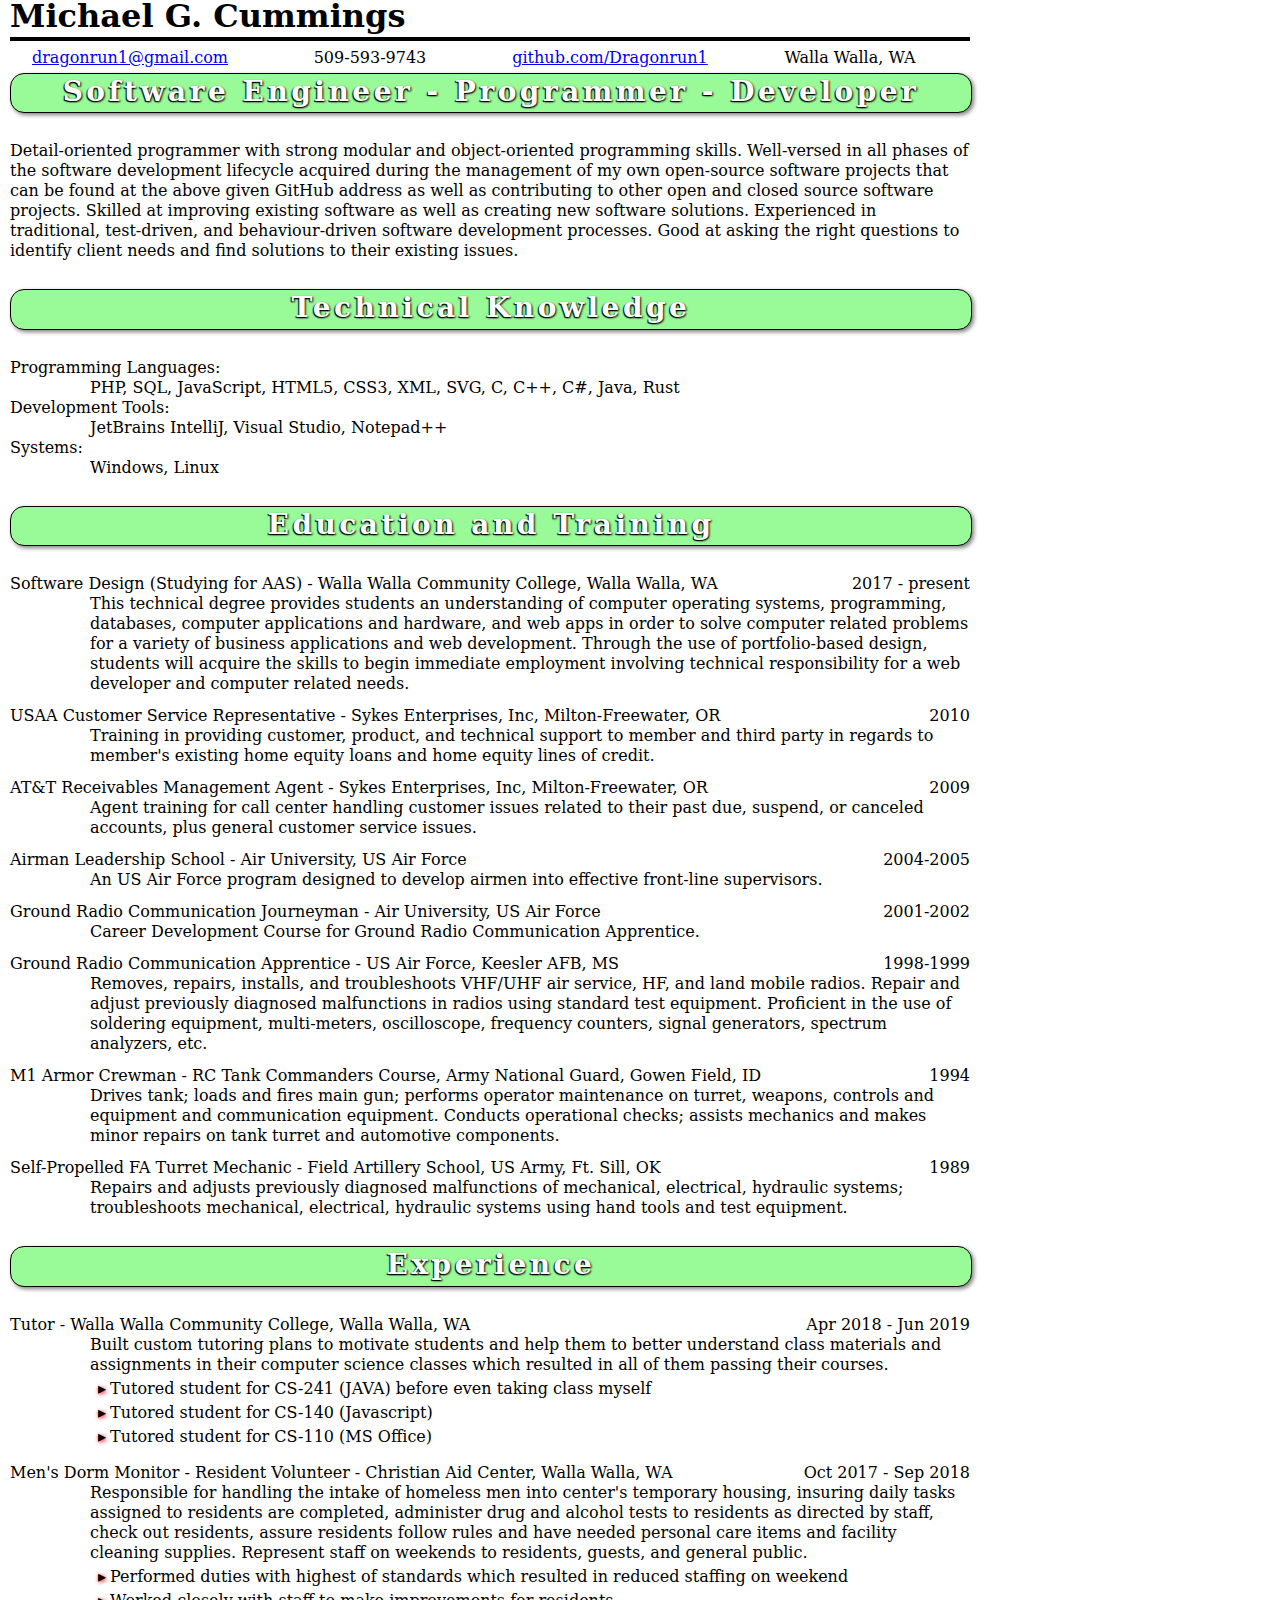
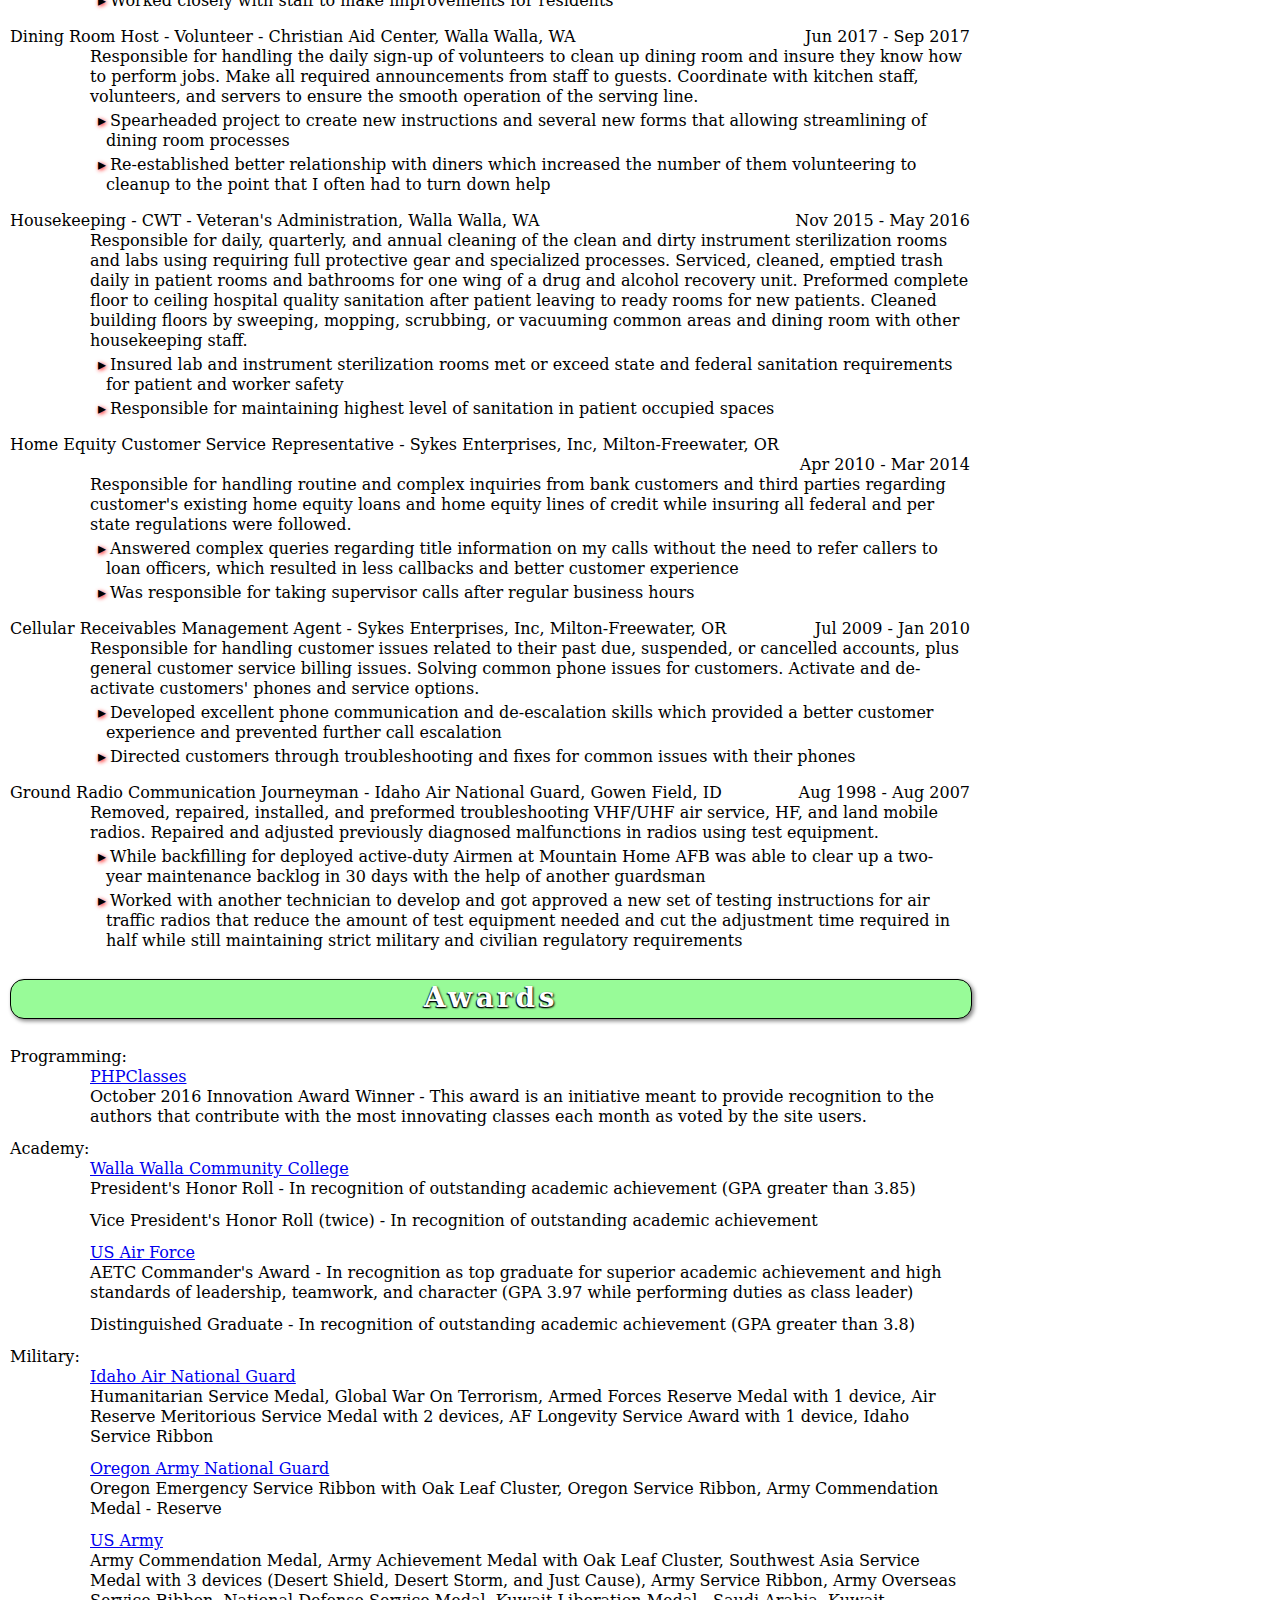
==== index.html @ c1f7b1d6 "Format and grammarly fixes." ====
<!DOCTYPE html>
<html lang="en">
<head>
    <meta charset="utf-8"/>
    <title>Resume - Michael Cummings - Software Developer</title>
    <link href="css/reset.css" rel="stylesheet"/>
    <link href="css/text.css" rel="stylesheet"/>
    <link href="css/960.css" rel="stylesheet"/>
    <link href="css/resume.css" rel="stylesheet"/>
    <link href="css/print.css" media="print" rel="stylesheet"/>
    <link href="css/test.css" rel="stylesheet">
</head>
<body class="container_12 grid_12">
<article class="software_developer">
    <header class="contact">
        <div class="vcard" id="hcard-michael-g-cummings">
            <h1 class="fn n">
                <span class="given-name">Michael</span>
                <span class="additional-name">G.</span>
                <span class="family-name">Cummings</span>
            </h1>
            <hr/>
            <p>
                <span class="grid_3 email"><a href="mailto:dragonrun1@gmail.com">dragonrun1@gmail.com</a></span>
                <span class="grid_3 tel">509-593-9743</span>
                <span class="grid_3 url"><a href="https://github.com/Dragonrun1">github.com/Dragonrun1</a></span>
                <span class="grid_3 adr">
                    <span class="locality">Walla Walla</span>, <span class="region">WA</span>
                </span>
            </p>
        </div>
    </header>
    <section class="job">
        <h2> Software Engineer - Programmer - Developer </h2>
        <p>
            Detail-oriented programmer with strong modular and object-oriented programming skills. Well-versed in all
            phases of the software development lifecycle acquired during the management of my own open-source software
            projects that can be found at the above given GitHub address as well as contributing to other open and
            closed source software projects.
            Skilled at improving existing software as well as creating new software solutions.
            Experienced in traditional, test-driven, and behaviour-driven software development processes.
            Good at asking the right questions to identify client needs and find solutions to their existing issues.
        </p>
    </section>
    <section class="summary">
        <h2>Technical Knowledge</h2>
        <dl>
            <dt>Programming Languages:</dt>
            <dd class="prefix_1">PHP, SQL, JavaScript, HTML5, CSS3, XML, SVG, C, C++, C#, Java, Rust</dd>
            <dt>Development Tools:</dt>
            <dd class="prefix_1">JetBrains IntelliJ, Visual Studio, Notepad++</dd>
            <dt>Systems:</dt>
            <dd class="prefix_1">Windows, Linux</dd>
        </dl>
    </section>
    <section class="education">
        <h2> Education and Training </h2>
        <dl>
            <dt class="course_title">Software Design (Studying for AAS) -
                <span class="vcard">
                    <span class="fn org">Walla Walla Community College</span>,
                    <span class="adr">
                        <span class="locality">Walla Walla</span>, <span class="region">WA</span>
                    </span>
                </span>
                <span class="time_frame">2017 - present</span>
            </dt>
            <dd class="prefix_1">This technical degree provides students an understanding of computer operating systems,
                programming, databases, computer applications and hardware, and web apps in order to solve computer
                related problems for a variety of business applications and web development.
                Through the use of portfolio-based design, students will acquire the skills to begin immediate
                employment involving technical responsibility for a web developer and computer related needs.
            </dd>
            <dt class="course_title">USAA Customer Service Representative -
                <span class="vcard">
                    <span class="fn org">Sykes Enterprises, Inc</span>,
                    <span class="adr">
                        <span class="locality">Milton-Freewater</span>, <span class="region">OR</span>
                    </span>
                </span>
                <span class="time_frame">2010</span>
            </dt>
            <dd class="prefix_1">Training in providing customer, product, and technical support to member and third
                party in regards to member's existing home equity loans and home equity lines of credit.
            </dd>
            <dt class="course_title">AT&amp;T Receivables Management Agent -
                <span class="vcard">
                    <span class="fn org">Sykes Enterprises, Inc</span>,
                    <span class="adr">
                        <span class="locality">Milton-Freewater</span>, <span class="region">OR</span>
                    </span>
                </span>
                <span class="time_frame">2009</span>
            </dt>
            <dd class="prefix_1">Agent training for call center handling customer issues related to their past due,
                suspend, or canceled accounts, plus general customer service issues.
            </dd>
            <dt class="course_title">Airman Leadership School -
                <span class="vcard">
                    <span class="fn org"><span class="organization-unit">Air University</span>,
                        <span class="organization-name">US Air Force</span></span>
                </span>
                <span class="time_frame">2004-2005</span>
            </dt>
            <dd class="prefix_1">An US Air Force program designed to develop airmen into effective front-line
                supervisors.
            </dd>
            <dt class="course_title">Ground Radio Communication Journeyman -
                <span class="vcard">
                    <span class="fn org"><span class="organization-unit">Air University</span>,
                        <span class="organization-name">US Air Force</span>
                    </span>
                </span>
                <span class="time_frame">2001-2002</span>
            </dt>
            <dd class="prefix_1">Career Development Course for Ground Radio Communication Apprentice.</dd>
            <dt class="course_title">Ground Radio Communication Apprentice -
                <span class="vcard">
                    <span class="fn org">
                        <span class="organization-name">US Air Force</span>,
                    </span>
                    <span class="adr">
                        <span class="locality">Keesler AFB</span>, <span class="region">MS</span>
                    </span>
                </span>
                <span class="time_frame">1998-1999</span>
            </dt>
            <dd class="prefix_1">Removes, repairs, installs, and troubleshoots VHF/UHF air service, HF, and land mobile
                radios. Repair and adjust previously diagnosed malfunctions in radios using standard test equipment.
                Proficient in the use of soldering equipment, multi-meters, oscilloscope, frequency counters, signal
                generators, spectrum analyzers, etc.
            </dd>
            <dt class="course_title">M1 Armor Crewman -
                <span class="vcard">
                    <span class="fn org">
                        <span class="organization-unit">RC Tank Commanders Course</span>,
                        <span class="organization-name">Army National Guard</span>,
                    </span>
                    <span class="adr">
                        <span class="locality">Gowen Field</span>, <span class="region">ID</span>
                    </span>
                </span>
                <span class="time_frame">1994</span>
            </dt>
            <dd class="prefix_1">Drives tank; loads and fires main gun; performs operator maintenance on turret,
                weapons, controls and equipment and communication equipment.
                Conducts operational checks; assists mechanics and makes minor repairs on tank turret and automotive
                components.
            </dd>
            <dt class="course_title">Self-Propelled FA Turret Mechanic -
                <span class="vcard">
                    <span class="fn org">
                        <span class="organization-unit">Field Artillery School</span>,
                        <span class="organization-name">US Army</span>,
                    </span>
                    <span class="adr">
                        <span class="locality">Ft. Sill</span>, <span class="region">OK</span>
                    </span>
                </span>
                <span class="time_frame">1989</span>
            </dt>
            <dd class="prefix_1">Repairs and adjusts previously diagnosed malfunctions of mechanical, electrical,
                hydraulic systems; troubleshoots mechanical, electrical, hydraulic systems using hand tools and test
                equipment.
            </dd>
        </dl>
    </section>
    <section class="experience">
        <h2> Experience </h2>
        <dl>
            <dt class="job_title">Tutor -
                <span class="vcard">
                    <span class="fn org">Walla Walla Community College</span>,
                    <span class="adr">
                        <span class="locality">Walla Walla</span>, <span class="region">WA</span>
                    </span>
                </span>
                <span class="time_frame">Apr 2018 - Jun 2019</span></dt>
            <dd class="prefix_1">Built custom tutoring plans to motivate students and help them to better
                understand class materials and assignments in their computer science classes which resulted in all of
                them passing their courses.
                <ul>
                    <li>Tutored student for CS-241 (JAVA) before even taking class myself</li>
                    <li>Tutored student for CS-140 (Javascript)</li>
                    <li>Tutored student for CS-110 (MS Office)</li>
                </ul>
            </dd>
            <dt class="job_title">Men's Dorm Monitor - Resident Volunteer -
                <span class="vcard">
                    <span class="fn org">Christian Aid Center</span>,
                    <span class="adr">
                        <span class="locality">Walla Walla</span>, <span class="region">WA</span>
                    </span>
                </span>
                <span class="time_frame">Oct 2017 - Sep 2018</span></dt>
            <dd class="prefix_1">Responsible for handling the intake of homeless men into center's temporary housing,
                insuring daily tasks assigned to residents are completed, administer drug and alcohol tests to residents
                as directed by staff, check out residents, assure residents follow rules and have needed personal care
                items and facility cleaning supplies.
                Represent staff on weekends to residents, guests, and general public.
                <ul>
                    <li>Performed duties with highest of standards which resulted in reduced staffing on weekend</li>
                    <li>Worked closely with staff to make improvements for residents</li>
                </ul>
            </dd>
            <dt class="job_title">Dining Room Host - Volunteer -
                <span class="vcard">
                    <span class="fn org">Christian Aid Center</span>,
                    <span class="adr">
                        <span class="locality">Walla Walla</span>, <span class="region">WA</span>
                    </span>
                </span>
                <span class="time_frame">Jun 2017 - Sep 2017</span></dt>
            <dd class="prefix_1">Responsible for handling the daily sign-up of volunteers to clean up dining room and
                insure they know how to perform jobs.
                Make all required announcements from staff to guests.
                Coordinate with kitchen staff, volunteers, and servers to ensure the smooth operation of the serving
                line.
                <ul>
                    <li>Spearheaded project to create new instructions and several new forms that allowing streamlining
                        of dining room processes
                    </li>
                    <li>Re-established better relationship with diners which increased the number of them volunteering
                        to cleanup to the point that I often had to turn down help
                    </li>
                </ul>
            </dd>
            <dt class="job_title">Housekeeping - CWT -
                <span class="vcard">
                    <span class="fn org">Veteran's Administration</span>,
                    <span class="adr">
                        <span class="locality">Walla Walla</span>, <span class="region">WA</span>
                    </span>
                </span>
                <span class="time_frame">Nov 2015 - May 2016</span></dt>
            <dd class="prefix_1">
                Responsible for daily, quarterly, and annual cleaning of the clean and dirty instrument
                sterilization rooms and labs using requiring full protective gear and specialized processes.
                Serviced, cleaned, emptied trash daily in patient rooms and bathrooms for one wing of a drug and alcohol
                recovery unit.
                Preformed complete floor to ceiling hospital quality sanitation after patient leaving to ready rooms for
                new patients.
                Cleaned building floors by sweeping, mopping, scrubbing, or vacuuming common areas and dining room with
                other housekeeping staff.
                <ul>
                    <li>Insured lab and instrument sterilization rooms met or exceed state and federal sanitation
                        requirements for patient and worker safety
                    </li>
                    <li>Responsible for maintaining highest level of sanitation in patient occupied spaces</li>
                </ul>
            </dd>
            <dt class="job_title">Home Equity Customer Service Representative -
                <span class="vcard">
                    <span class="fn org">Sykes Enterprises, Inc</span>,
                    <span class="adr">
                        <span class="locality">Milton-Freewater</span>, <span class="region">OR</span>
                    </span>
                </span>
                <span class="time_frame">Apr 2010 - Mar 2014</span></dt>
            <dd class="prefix_1">Responsible for handling routine and complex inquiries from bank customers and third
                parties regarding customer's existing home equity loans and home equity lines of credit while insuring
                all federal and per state regulations were followed.
                <ul>
                    <li>Answered complex queries regarding title information on my calls without the need to refer
                        callers to loan officers, which resulted in less callbacks and better customer experience
                    </li>
                    <li>Was responsible for taking supervisor calls after regular business hours
                    </li>
                </ul>
            </dd>
            <dt class="job_title">Cellular Receivables Management Agent -
                <span class="vcard">
                    <span class="fn org">Sykes Enterprises, Inc</span>,
                    <span class="adr">
                        <span class="locality">Milton-Freewater</span>, <span class="region">OR</span>
                    </span>
                </span>
                <span class="time_frame">Jul 2009 - Jan 2010</span></dt>
            <dd class="prefix_1">Responsible for handling customer issues related to their past due, suspended, or
                cancelled accounts, plus general customer service billing issues.
                Solving common phone issues for customers.
                Activate and de-activate customers' phones and service options.
                <ul>
                    <li>Developed excellent phone communication and de-escalation skills which provided a better
                        customer experience and prevented further call escalation
                    </li>
                    <li>Directed customers through troubleshooting and fixes for common issues with their phones</li>
                </ul>
            </dd>
            <dt class="job_title">Ground Radio Communication Journeyman -
                <span class="vcard">
                    <span class="fn org">Idaho Air National Guard</span>,
                    <span class="adr">
                        <span class="locality">Gowen Field</span>, <span class="region">ID</span>
                    </span>
                </span>
                <span class="time_frame">Aug 1998 - Aug 2007</span>
            </dt>
            <dd class="prefix_1">Removed, repaired, installed, and preformed troubleshooting VHF/UHF air service, HF,
                and land mobile radios.
                Repaired and adjusted previously diagnosed malfunctions in radios using test equipment.
                <ul>
                    <li>While backfilling for deployed active-duty Airmen at Mountain Home AFB was able to clear up a
                        two-year maintenance backlog in 30 days with the help of another guardsman
                    </li>
                    <li>Worked with another technician to develop and got approved a new set of testing instructions
                        for air traffic radios that reduce the amount of test equipment needed and cut the adjustment
                        time required in half while still maintaining strict military and civilian regulatory
                        requirements
                    </li>
                </ul>
            </dd>
        </dl>
    </section>
    <section class="awards">
        <h2> Awards </h2>
        <dl>
            <dt>Programming:</dt>
            <dd class="prefix_1">
                <dl>
                    <dt><a href="https://www.phpclasses.org/browse/author/944277.html">PHPClasses</a></dt>
                    <dd><span>October 2016 Innovation Award Winner</span> - This award is an initiative meant to provide
                        recognition to the authors that contribute with the most innovating classes each month as voted
                        by the site users.
                </dl>
            </dd>
            <dt>Academy:</dt>
            <dd class="prefix_1">
                <dl>
                    <dt><a href="https://www.wwcc.edu/">Walla Walla Community College</a></dt>
                    <dd><span>President's Honor Roll</span> - In recognition of outstanding academic achievement
                        (GPA greater than 3.85)
                    </dd>
                    <dd><span>Vice President's Honor Roll (twice)</span> - In recognition of outstanding academic
                        achievement
                    </dd>
                    <dt><a href="https://www.af.mil/">US Air Force</a></dt>
                    <dd><span>AETC Commander's Award</span> - In recognition as top graduate for superior academic
                        achievement and high standards of leadership, teamwork, and character (GPA 3.97 while performing
                        duties as class leader)
                    </dd>
                    <dd><span>Distinguished Graduate</span> - In recognition of outstanding academic achievement
                        (GPA greater than 3.8)
                    </dd>
                </dl>
            </dd>
            <dt>Military:</dt>
            <dd class="prefix_1">
                <dl>
                    <dt><a href="https://www.124thfighterwing.ang.af.mil/">Idaho Air National Guard</a></dt>
                    <dd>
                        Humanitarian Service Medal,
                        Global War On Terrorism,
                        Armed Forces Reserve Medal with 1 device,
                        Air Reserve Meritorious Service Medal with 2 devices,
                        AF Longevity Service Award with 1 device,
                        Idaho Service Ribbon
                    </dd>
                    <dt><a href="https://www.oregonarmyguard.com/">Oregon Army National Guard</a></dt>
                    <dd>
                        Oregon Emergency Service Ribbon with Oak Leaf Cluster,
                        Oregon Service Ribbon,
                        Army Commendation Medal - Reserve
                    </dd>
                    <dt><a href="https://www.army.mil/">US Army</a></dt>
                    <dd>
                        Army Commendation Medal,
                        Army Achievement Medal with Oak Leaf Cluster,
                        Southwest Asia Service Medal with 3 devices (Desert Shield, Desert Storm, and Just Cause),
                        Army Service Ribbon,
                        Army Overseas Service Ribbon,
                        National Defense Service Medal,
                        Kuwait Liberation Medal - Saudi Arabia,
                        Kuwait Liberation Medal - Kuwait
                    </dd>
                </dl>
            </dd>
        </dl>
    </section>
</article>
</body>
</html>
---- css/text.css ----
@charset "utf-8";
body, html {
    font-family: "DejaVu Serif", "Droid Serif", FreeSans, serif;
    font-size: 16px;
    line-height: 1.25;
}

pre,
code {
    font-family: "DejaVu Sans Mono", "Droid Sans Mono", Consolas, monospace;
}

hr {
    border: 0 solid #000000;
    border-top-width: .25em;
    clear: both;
    height: .25em;
}

/* `Headings
----------------------------------------------------------------------------------------------------*/
h1, h2, h3, h4, h5, h6 {
    font-weight: inherit;
    margin: 1em 0;
    text-align: center;
}

h1 {
    font-size: 2em;
    margin-top: 0;
}

h2 {
    font-size: 1.75em;
}

h3 {
    font-size: 1.5em;
}

h4 {
    font-size: 1.25em;
}

small, .font_small {
    font-size: 0.8em;
}

/* `Spacing
----------------------------------------------------------------------------------------------------*/
dl {
    display: block;
}

dt {
    clear: left;
}

ol {
    list-style: decimal;
}

ul {
    list-style: none;
}

li {
    margin-left: 2em;
    margin-right: 1em;
}

li:before {
    text-shadow: 1pt 1pt 4pt red;
}

p,
dl,
hr,
ol,
ul,
pre,
table,
address,
fieldset,
figure {
    margin-bottom: 1em;
}
---- css/960.css ----
/*
  960 Grid System ~ Core CSS.
  Learn more ~ http://960.gs/

  Licensed under GPL and MIT.
*/
/*
  Forces backgrounds to span full width,
  even if there is horizontal scrolling.
  Increase this if your layout is wider.

  Note: IE6 works fine without this fix.
*/
body {
    min-width: 960px;
}

/* `Container
----------------------------------------------------------------------------------------------------*/
.container_12 {
    margin-left: auto;
    margin-right: auto;
    width: 960px;
}

/* `Grid >> Global
----------------------------------------------------------------------------------------------------*/
.grid_1,
.grid_2,
.grid_3,
.grid_4,
.grid_5,
.grid_6,
.grid_7,
.grid_8,
.grid_9,
.grid_10,
.grid_11,
.grid_12 {
    display: inline;
    float: left;
    margin-left: 10px;
    margin-right: 10px;
}

.push_1, .pull_1,
.push_2, .pull_2,
.push_3, .pull_3,
.push_4, .pull_4,
.push_5, .pull_5,
.push_6, .pull_6,
.push_7, .pull_7,
.push_8, .pull_8,
.push_9, .pull_9,
.push_10, .pull_10,
.push_11, .pull_11 {
    position: relative;
}

/* `Grid >> Children (Alpha ~ First, Omega ~ Last)
----------------------------------------------------------------------------------------------------*/
.alpha {
    margin-left: 0;
}

.omega {
    margin-right: 0;
}

/* `Grid >> 12 Columns
----------------------------------------------------------------------------------------------------*/
.container_12 .grid_1 {
    width: 60px;
}

.container_12 .grid_2 {
    width: 140px;
}

.container_12 .grid_3 {
    width: 220px;
}

.container_12 .grid_4 {
    width: 300px;
}

.container_12 .grid_5 {
    width: 380px;
}

.container_12 .grid_6 {
    width: 460px;
}

.container_12 .grid_7 {
    width: 540px;
}

.container_12 .grid_8 {
    width: 620px;
}

.container_12 .grid_9 {
    width: 700px;
}

.container_12 .grid_10 {
    width: 780px;
}

.container_12 .grid_11 {
    width: 860px;
}

.container_12 .grid_12 {
    width: 940px;
}

/* `Prefix Extra Space >> 12 Columns
----------------------------------------------------------------------------------------------------*/
.container_12 .prefix_1 {
    padding-left: 80px;
}

.container_12 .prefix_2 {
    padding-left: 160px;
}

.container_12 .prefix_3 {
    padding-left: 240px;
}

.container_12 .prefix_4 {
    padding-left: 320px;
}

.container_12 .prefix_5 {
    padding-left: 400px;
}

.container_12 .prefix_6 {
    padding-left: 480px;
}

.container_12 .prefix_7 {
    padding-left: 560px;
}

.container_12 .prefix_8 {
    padding-left: 640px;
}

.container_12 .prefix_9 {
    padding-left: 720px;
}

.container_12 .prefix_10 {
    padding-left: 800px;
}

.container_12 .prefix_11 {
    padding-left: 880px;
}

/* `Suffix Extra Space >> 12 Columns
----------------------------------------------------------------------------------------------------*/
.container_12 .suffix_1 {
    padding-right: 80px;
}

.container_12 .suffix_2 {
    padding-right: 160px;
}

.container_12 .suffix_3 {
    padding-right: 240px;
}

.container_12 .suffix_4 {
    padding-right: 320px;
}

.container_12 .suffix_5 {
    padding-right: 400px;
}

.container_12 .suffix_6 {
    padding-right: 480px;
}

.container_12 .suffix_7 {
    padding-right: 560px;
}

.container_12 .suffix_8 {
    padding-right: 640px;
}

.container_12 .suffix_9 {
    padding-right: 720px;
}

.container_12 .suffix_10 {
    padding-right: 800px;
}

.container_12 .suffix_11 {
    padding-right: 880px;
}

/* `Push Space >> 12 Columns
----------------------------------------------------------------------------------------------------*/
.container_12 .push_1 {
    left: 80px;
}

.container_12 .push_2 {
    left: 160px;
}

.container_12 .push_3 {
    left: 240px;
}

.container_12 .push_4 {
    left: 320px;
}

.container_12 .push_5 {
    left: 400px;
}

.container_12 .push_6 {
    left: 480px;
}

.container_12 .push_7 {
    left: 560px;
}

.container_12 .push_8 {
    left: 640px;
}

.container_12 .push_9 {
    left: 720px;
}

.container_12 .push_10 {
    left: 800px;
}

.container_12 .push_11 {
    left: 880px;
}

/* `Pull Space >> 12 Columns
----------------------------------------------------------------------------------------------------*/
.container_12 .pull_1 {
    left: -80px;
}

.container_12 .pull_2 {
    left: -160px;
}

.container_12 .pull_3 {
    left: -240px;
}

.container_12 .pull_4 {
    left: -320px;
}

.container_12 .pull_5 {
    left: -400px;
}

.container_12 .pull_6 {
    left: -480px;
}

.container_12 .pull_7 {
    left: -560px;
}

.container_12 .pull_8 {
    left: -640px;
}

.container_12 .pull_9 {
    left: -720px;
}

.container_12 .pull_10 {
    left: -800px;
}

.container_12 .pull_11 {
    left: -880px;
}

/* `Clear Floated Elements
----------------------------------------------------------------------------------------------------*/
/* http://sonspring.com/journal/clearing-floats */
.clear {
    clear: both;
    display: block;
    height: 0;
    overflow: hidden;
    visibility: hidden;
    width: 0;
}

/* http://www.yuiblog.com/blog/2010/09/27/clearfix-reloaded-overflowhidden-demystified */
.clearfix:before,
.clearfix:after,
.container_12:before,
.container_12:after {
    content: '.';
    display: block;
    font-size: 0;
    height: 0;
    line-height: 0;
    overflow: hidden;
    visibility: hidden;
    width: 0;
}

.clearfix:after,
.container_12:after {
    clear: both;
}

/*
  The following zoom:1 rule is specifically for IE6 + IE7.
  Move to separate stylesheet if invalid CSS is a problem.
*/
.clearfix,
.container_12 {
    zoom: 1;
}
---- css/resume.css ----
.body {
    max-width: 960px;
}

.container_12 .signature {
    font-family: "Bathilda", "Script", cursive;
    font-size: 3em;
}

.container_12 h1 {
    font-weight: bold;
}

.container_12 h2, .container_12 h3 {
    background-color: palegreen;
    border: 1px solid black;
    border-radius: .5em;
    box-shadow: 2px 2px 4px grey;
    color: white;
    font-weight: bold;
    letter-spacing: .125em;
    padding: 0 0 .125em 0;
    text-shadow: 1px 1px 2px black, -1px 1px 1px black;
    width: 100%;
}

.container_12 .contact p span {
    display: inline-block;
    text-align: center;
}

.container_12 .awards dd, .container_12 .education dd {
    margin-bottom: .75em;
}

.container_12 .summary dd {
    display: inline;
}

.container_12 .contact h1 a {
    text-decoration: none;
}

.container_12 .contact h1 a:hover {
    text-decoration: underline;
}

.container_12 .contact h1 {
    line-height: 1em;
    margin-bottom: .15em;
    text-align: left;
}

.container_12 .contact hr {
    margin-bottom: .2em;
}

.container_12 .contact ul li {
    float: left;
    margin: 0;
}

.container_12 .contact ul {
    list-style-type: none;
    margin: 0;
}

.container_12 .contact {
    margin-bottom: 1em;
}

.container_12 .experience .time_frame, .container_12 .education .time_frame {
    float: right;
    text-align: right;
    width: 200px;
}

.container_12 .experience dd li, .container_12 .education dd li {
    margin-left: 1em;
    margin-top: .25em;
}

.container_12 .experience dd, .container_12 .awards dd, .container_12 .education dd {
    clear: both;
}

.container_12 .experience dl, .container_12 .awards dl {
    display: inline;
}

.container_12 .experience dt, .container_12 .awards dt {
    list-style: none;
}

.container_12 .references li {
    float: left;
    margin-bottom: .5em;
    margin-left: 1em;
    /*list-style: disc;*/
}

li:before {
    color: black;
    content: "\25B8";
    margin-left: -.5em;
    padding-right: .25em;
    text-shadow: 1px 1px 4px red;
}

.container_12 .references li:before {
    content: "";
    margin: 0;
    padding: 0;
}

.hidden {
    display: none;
}

h1 {
    text-align: center;
}
---- css/print.css ----
body, html {
    font-size: 10pt;
}

.container_12 {
    background-image: none;
}

.container_12 h1 {
    font-weight: bold;
}

.container_12 h1, .container_12 h2, .container_12 h3 {
    letter-spacing: .1em;
    width: 100%;
}

.container_12 h2, .container_12 h3 {
    border: .5pt solid black;
    text-shadow: 1pt 1pt 2pt black, -1pt 1pt 2pt black;
}

/*.container_12 .awards {*/
/*    page-break-before: always;*/
/*}*/
---- css/test.css ----
.container_16 {
    background-color: #fff;
    background-repeat: repeat-y;
    margin-bottom: 20px;
}

.container_12 {
    /*background-image: url(../img/12_col.gif);*/
    background-origin: content-box;
}
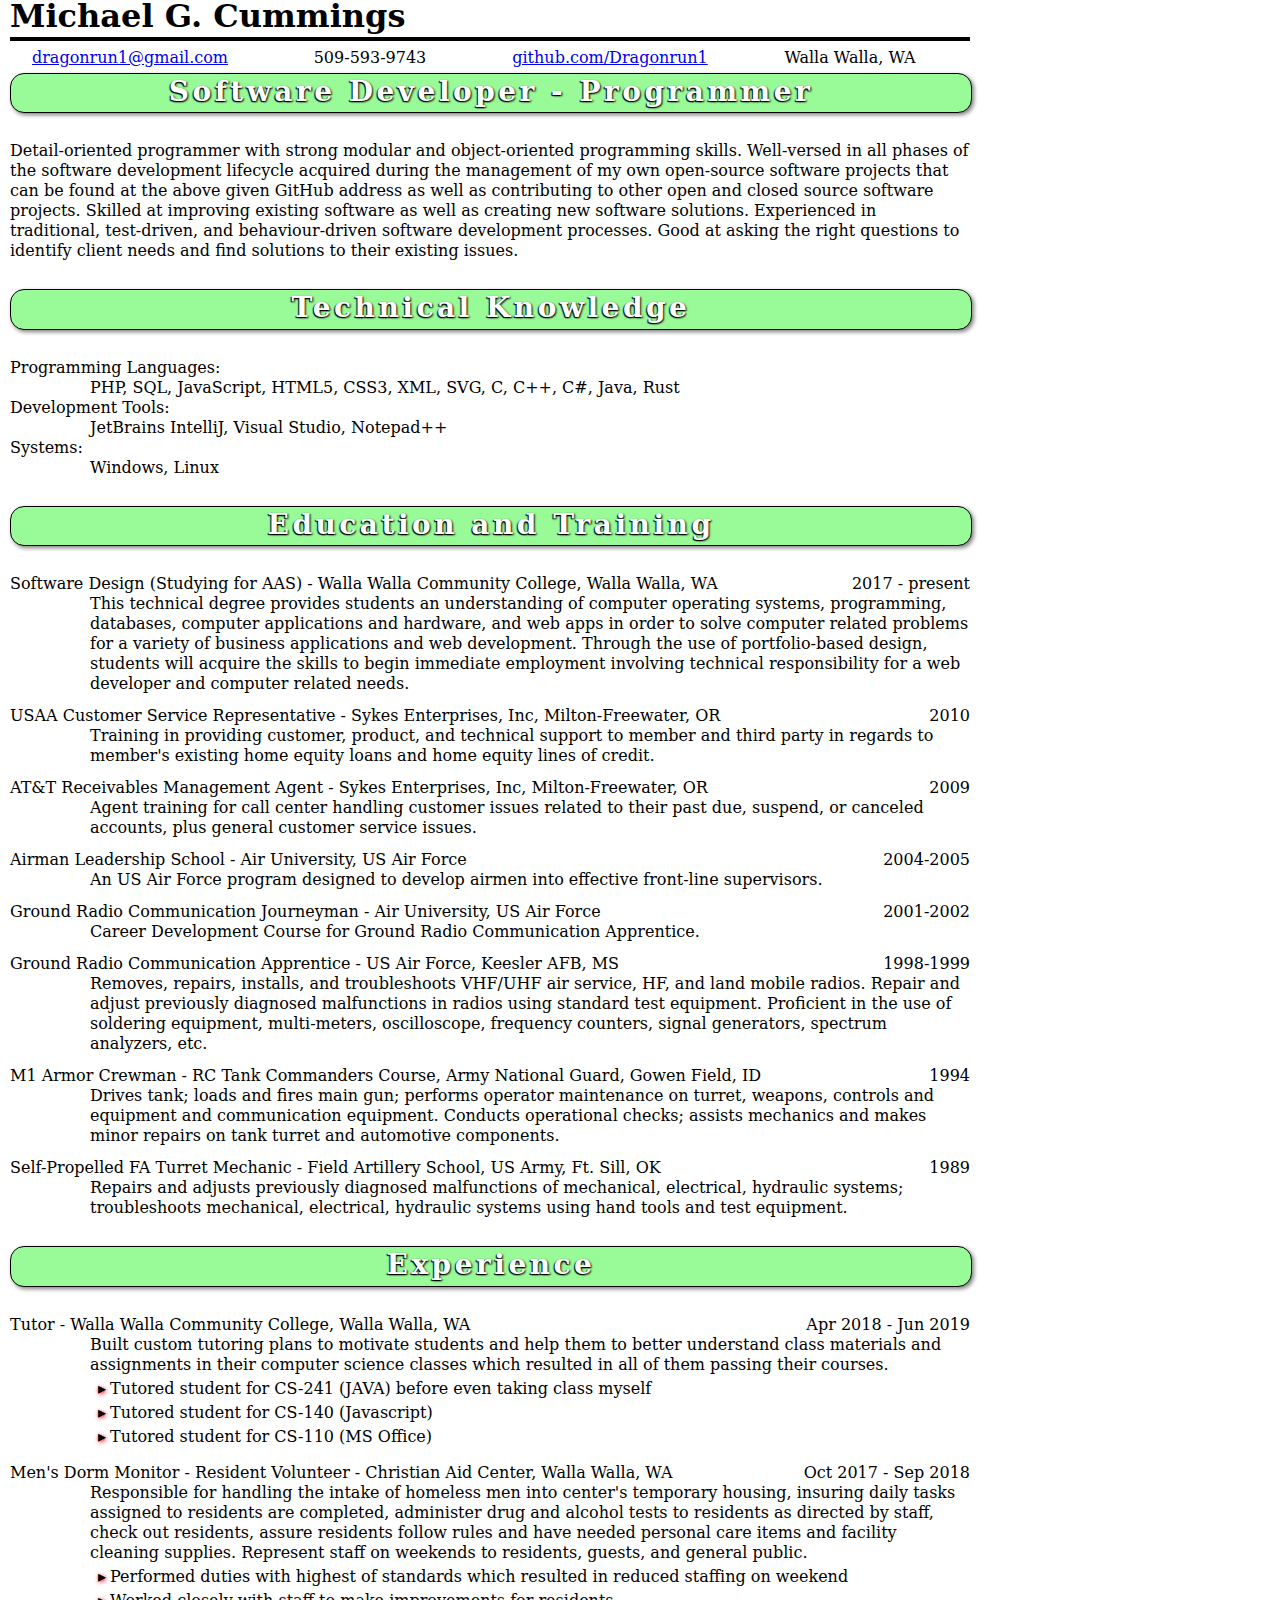
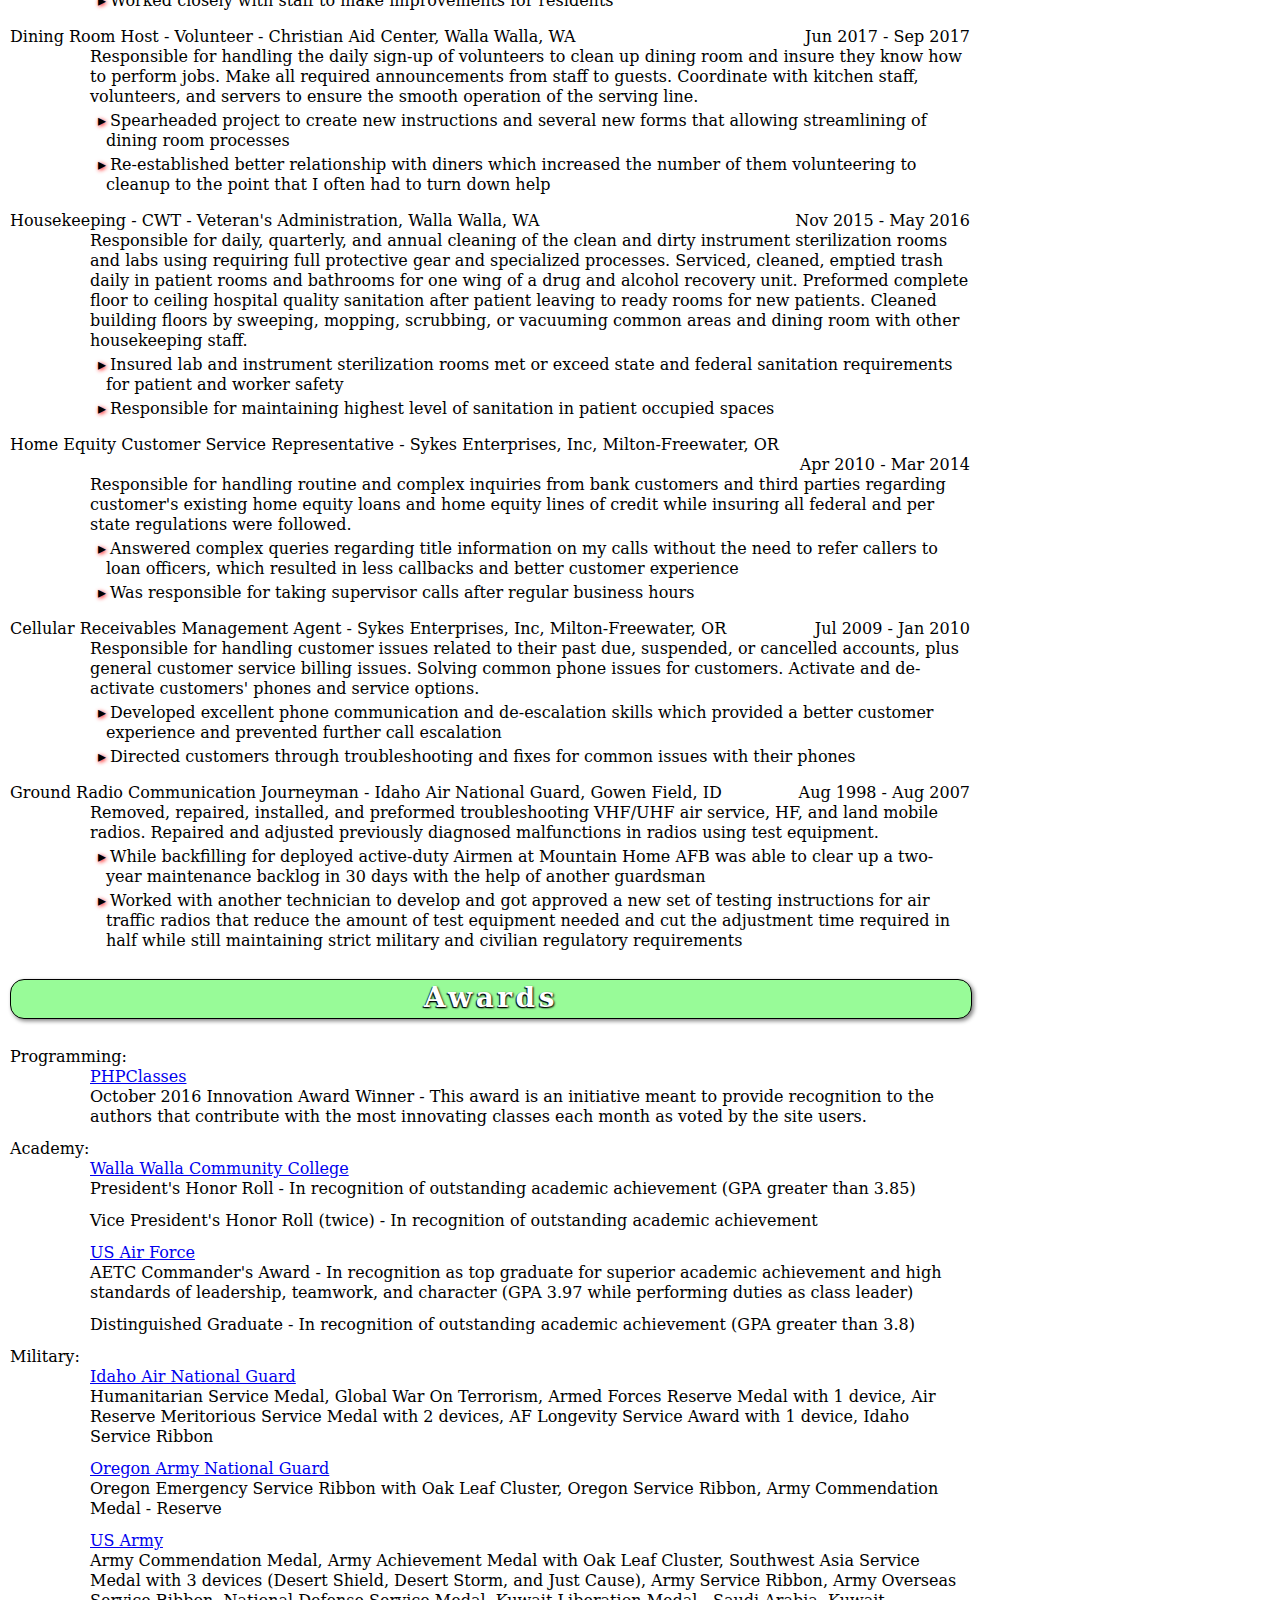
==== commit bba53dde: "Changed job title text." ====
--- a/index.html
+++ b/index.html
@@ -31,7 +31,7 @@
         </div>
     </header>
     <section class="job">
-        <h2> Software Engineer - Programmer - Developer </h2>
+        <h2>Software Developer - Programmer</h2>
         <p>
             Detail-oriented programmer with strong modular and object-oriented programming skills. Well-versed in all
             phases of the software development lifecycle acquired during the management of my own open-source software
